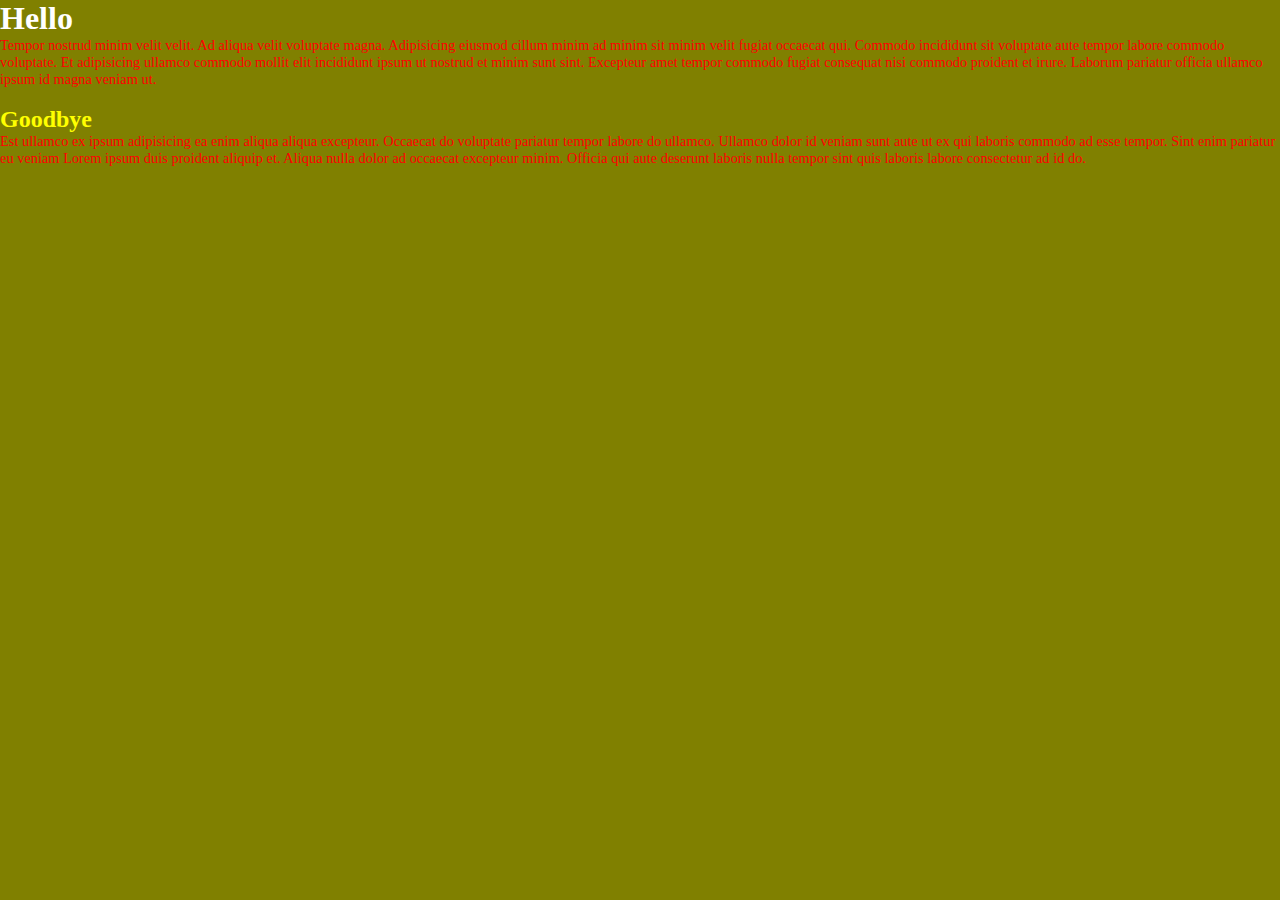
==== index.html @ b9b797c6 "Test index and css pages to practice on." ====
<!DOCTYPE html>
<html lang="en">
<head>
    <meta charset="UTF-8">
    <meta http-equiv="X-UA-Compatible" content="IE=edge">
    <meta name="viewport" content="width=device-width, initial-scale=1.0">
    <title>Pushing and Pulling Practice</title>
    <link rel="stylesheet" href="test.css">
</head>
<body>
    <h1>Hello</h1>

    <p>Tempor nostrud minim velit velit. Ad aliqua velit voluptate magna. Adipisicing eiusmod cillum minim ad minim sit minim velit fugiat occaecat qui. Commodo incididunt sit voluptate aute tempor labore commodo voluptate. Et adipisicing ullamco commodo mollit elit incididunt ipsum ut nostrud et minim sunt sint. Excepteur amet tempor commodo fugiat consequat nisi commodo proident et irure. Laborum pariatur officia ullamco ipsum id magna veniam ut.</p>

     <!---Insert image-->


    <img src="" alt="">

   


    <h2>Goodbye</h2>

    <p>Est ullamco ex ipsum adipisicing ea enim aliqua aliqua excepteur. Occaecat do voluptate pariatur tempor labore do ullamco. Ullamco dolor id veniam sunt aute ut ex qui laboris commodo ad esse tempor. Sint enim pariatur eu veniam Lorem ipsum duis proident aliquip et. Aliqua nulla dolor ad occaecat excepteur minim. Officia qui aute deserunt laboris nulla tempor sint quis laboris labore consectetur ad id do.</p>
    
</body>
</html>
---- test.css ----
*{
    margin: 0;
    padding: 0;
    box-sizing: border-box;
}


/*feel free to change anything here*/

body{
    background: olive;
}

h1{
    color: white;
}

h2{
    color: yellow;
}

p{
    font-size:0.9rem ;
    color:red;
}
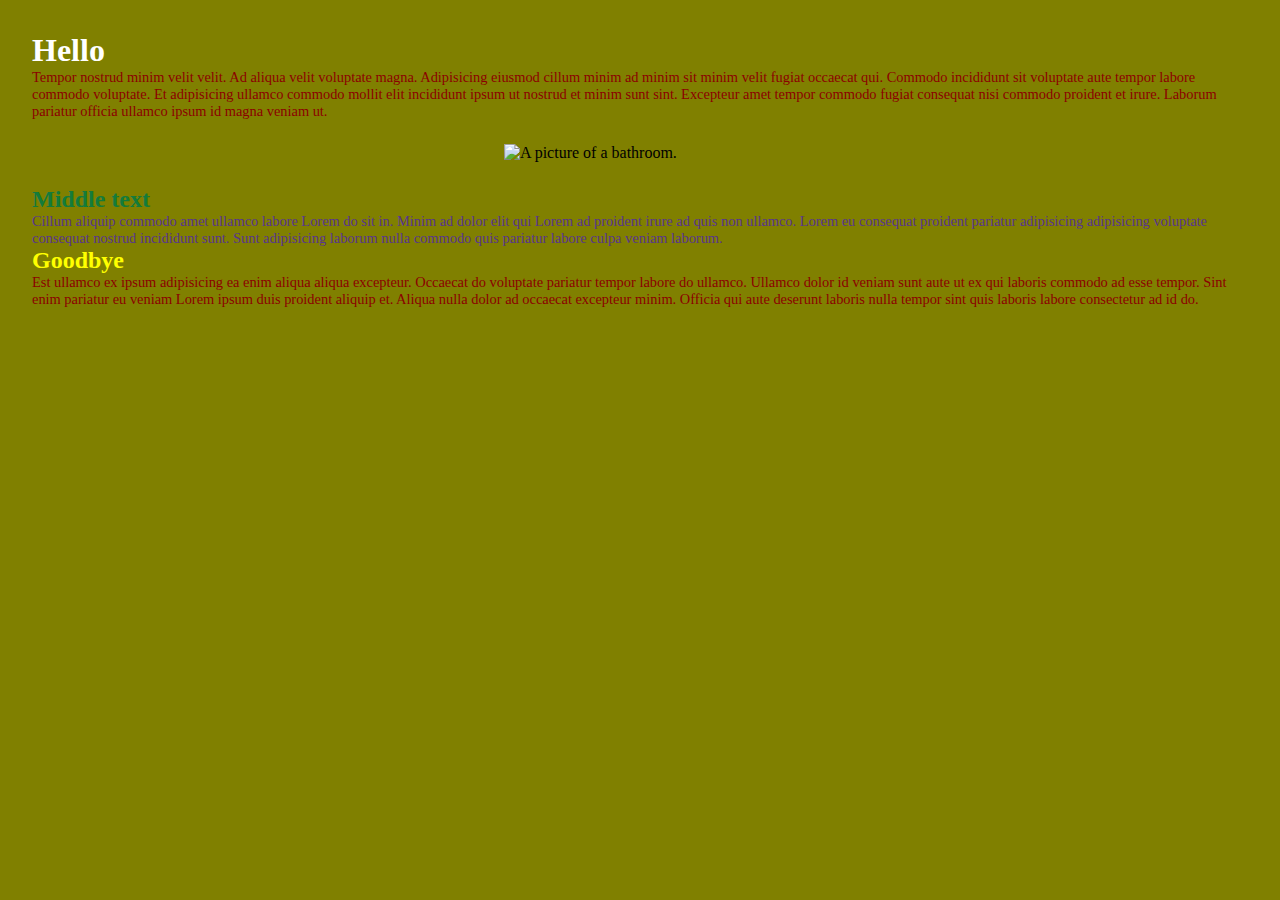
==== commit 27c49e6e: "ls" ====
--- a/index.html
+++ b/index.html
@@ -15,7 +15,11 @@
      <!---Insert image-->
 
 
-    <img src="" alt="">
+    <img class="bathroom" src="Bathroom/Bathroom2.jpg" alt="A picture of a bathroom.">
+
+    <h2 class="middle">Middle text</h2>
+
+    <p class="middle2">Cillum aliquip commodo amet ullamco labore Lorem do sit in. Minim ad dolor elit qui Lorem ad proident irure ad quis non ullamco. Lorem eu consequat proident pariatur adipisicing adipisicing voluptate consequat nostrud incididunt sunt. Sunt adipisicing laborum nulla commodo quis pariatur labore culpa veniam laborum.</p>
 
    
 
--- a/test.css
+++ b/test.css
@@ -9,18 +9,35 @@
 
 body{
     background: olive;
+    padding:2rem;
 }
 
 h1{
     color: white;
 }
 
+.bathroom{
+    width: 20rem;
+    display: block;
+    margin-left: auto;
+    margin-right: auto;
+    padding:1.5rem;
+}
+
 h2{
     color: yellow;
 }
 
+.middle{
+    color:hsl(143, 72%, 28%)
+}
+
+.middle2{
+    color:hsl(264, 45%, 38%);
+}
+
 p{
     font-size:0.9rem ;
-    color:red;
+    color: darkred;
 }
 
